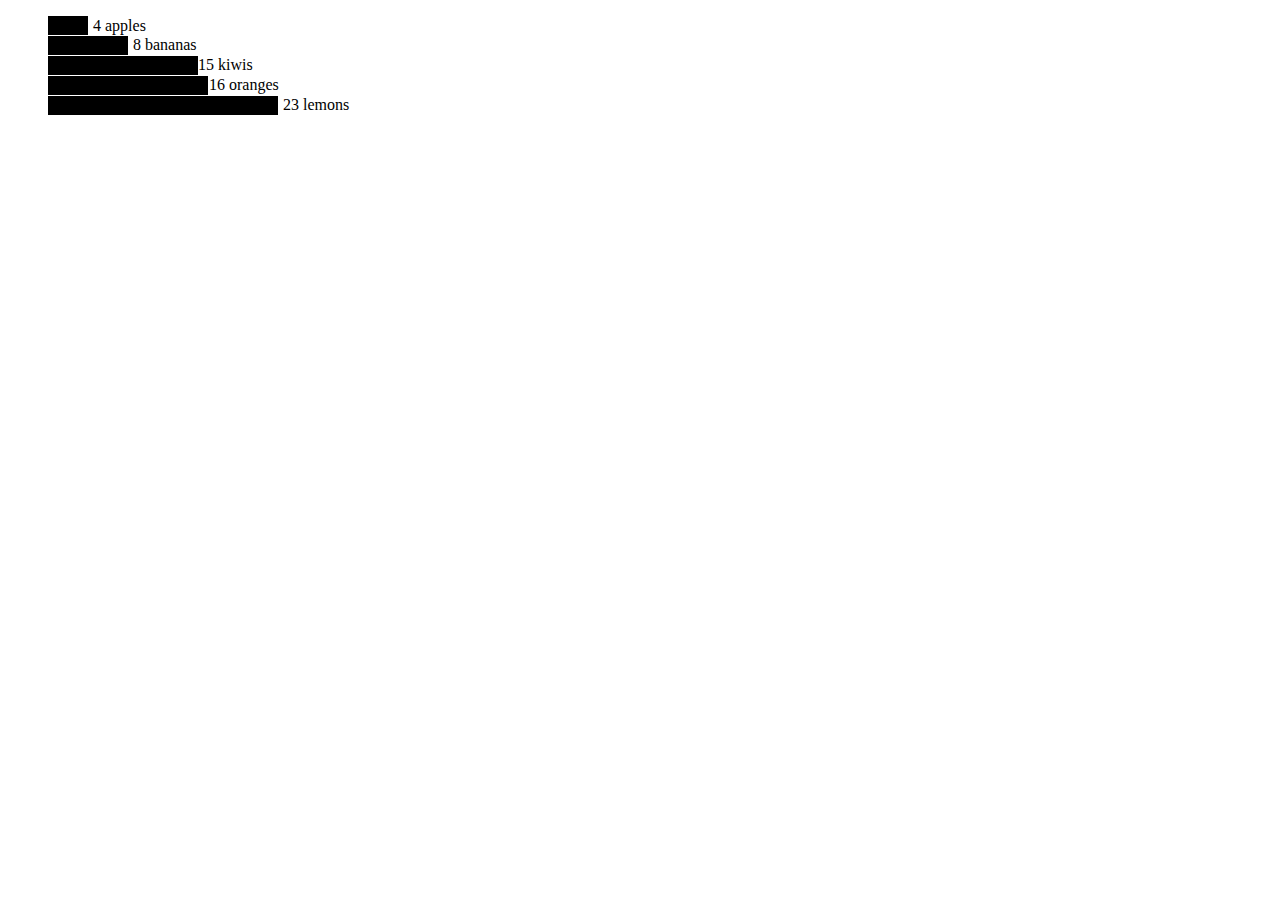
==== index.html @ 20306ef7 "q" ====
<!doctype html>

<html>
<head>
  <meta charset="utf-8">

  <title>The HTML5 Herald</title>
  <meta name="description" content="The HTML5 Herald">
  <meta name="author" content="SitePoint">
   <meta
      name="viewport"
      content="width=device-width, maximum-scale=1.0, user-scalable=no"
    />
    

  <link rel="stylesheet" href="index.scss" />

</head>

<body>
<figure>
  
<svg version="1.1" xmlns="http://www.w3.org/2000/svg" xmlns:xlink="http://www.w3.org/1999/xlink" class="chart" width="420" height="150" aria-labelledby="title" role="img">

  <title id="title">A bart chart showing information</title>
  <g class="bar">
    <rect width="40" height="19"></rect>
    <text x="45" y="9.5" dy=".35em">4 apples</text>
  </g>
  <g class="bar">
    <rect width="80" height="19" y="20"></rect>
    <text x="85" y="28" dy=".35em">8 bananas</text>
  </g>
  <g class="bar">
    <rect width="150" height="19" y="40"></rect>
    <text x="150" y="48" dy=".35em">15 kiwis</text>
    </g>
     <g class="bar">
    <rect width="160" height="19" y="60"></rect>
    <text x="161" y="68" dy=".35em">16 oranges</text>
  </g>
  <g class="bar">
    <rect width="230" height="19" y="80"></rect>
    <text x="235" y="88" dy=".35em">23 lemons</text>
  </g>
</svg>
</figure>

<!--
    
    <svg viewBox="-100 0 500 100" class="chart">
  <polyline
     fill="none"
     stroke="#0074d9"
     stroke-width="3"
     points="
       0,120
       20,60
       40,80
       60,20"/>
</svg>
-->



</body>
</html>
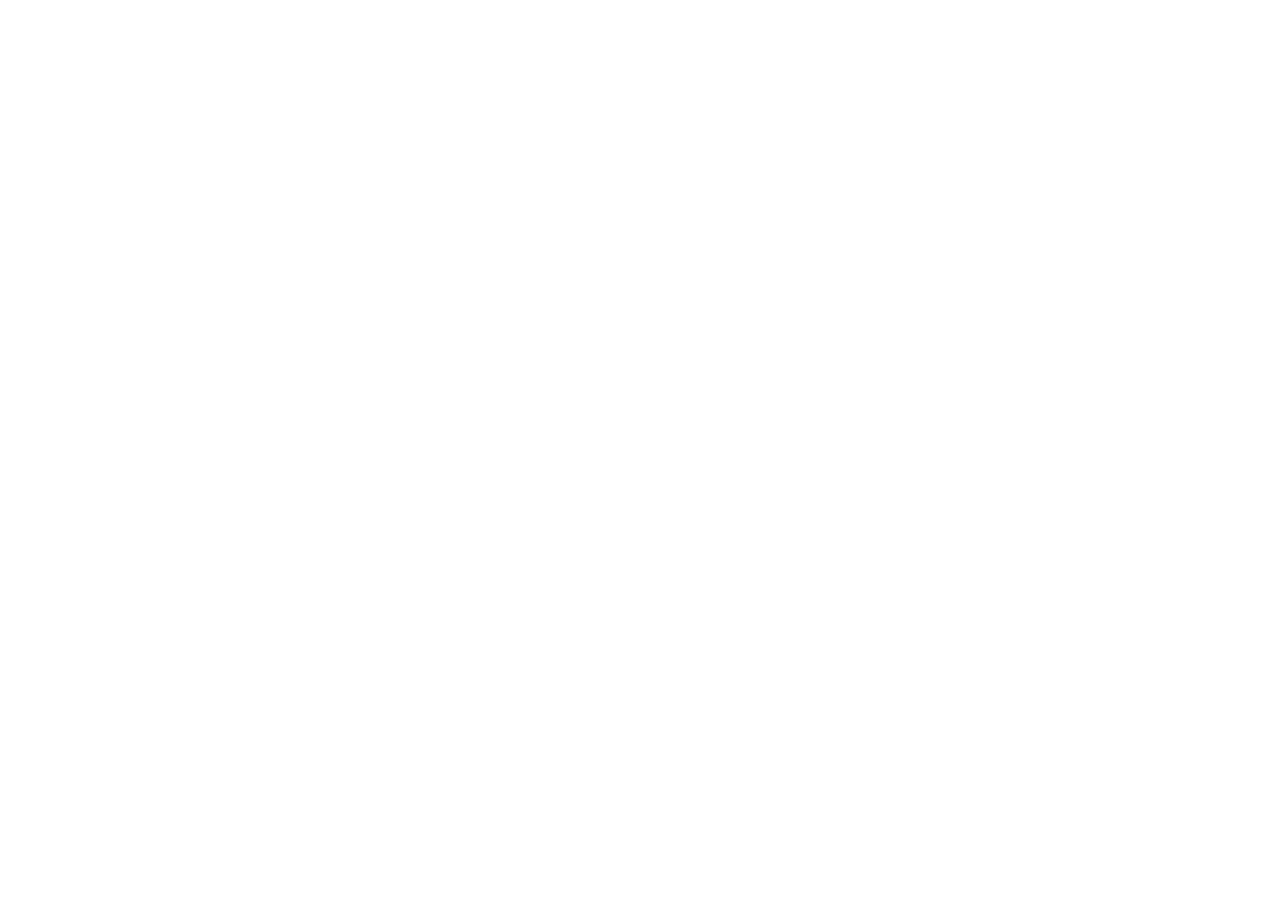
==== commit f1197cf6: "q" ====
--- a/index.html
+++ b/index.html
@@ -1,13 +1,10 @@
-
-<!doctype html>
+<!-- <!doctype html> -->
 
 <html>
 <head>
   <meta charset="utf-8">
 
-  <title>The HTML5 Herald</title>
-  <meta name="description" content="The HTML5 Herald">
-  <meta name="author" content="SitePoint">
+  <title>Countries</title>
    <meta
       name="viewport"
       content="width=device-width, maximum-scale=1.0, user-scalable=no"
@@ -15,37 +12,14 @@
     
 
   <link rel="stylesheet" href="index.scss" />
-
+  <script src="objCountryBasic_objCountryPop.js"> </script>
+  <script src="index.js" type="module"> </script>
+  
 </head>
 
 <body>
-<figure>
   
-<svg version="1.1" xmlns="http://www.w3.org/2000/svg" xmlns:xlink="http://www.w3.org/1999/xlink" class="chart" width="420" height="150" aria-labelledby="title" role="img">
 
-  <title id="title">A bart chart showing information</title>
-  <g class="bar">
-    <rect width="40" height="19"></rect>
-    <text x="45" y="9.5" dy=".35em">4 apples</text>
-  </g>
-  <g class="bar">
-    <rect width="80" height="19" y="20"></rect>
-    <text x="85" y="28" dy=".35em">8 bananas</text>
-  </g>
-  <g class="bar">
-    <rect width="150" height="19" y="40"></rect>
-    <text x="150" y="48" dy=".35em">15 kiwis</text>
-    </g>
-     <g class="bar">
-    <rect width="160" height="19" y="60"></rect>
-    <text x="161" y="68" dy=".35em">16 oranges</text>
-  </g>
-  <g class="bar">
-    <rect width="230" height="19" y="80"></rect>
-    <text x="235" y="88" dy=".35em">23 lemons</text>
-  </g>
-</svg>
-</figure>
 
 <!--
     
@@ -61,10 +35,9 @@
        60,20"/>
 </svg>
 -->
+ 
+</body>
 
-
-
-</body>
 </html>
 
 
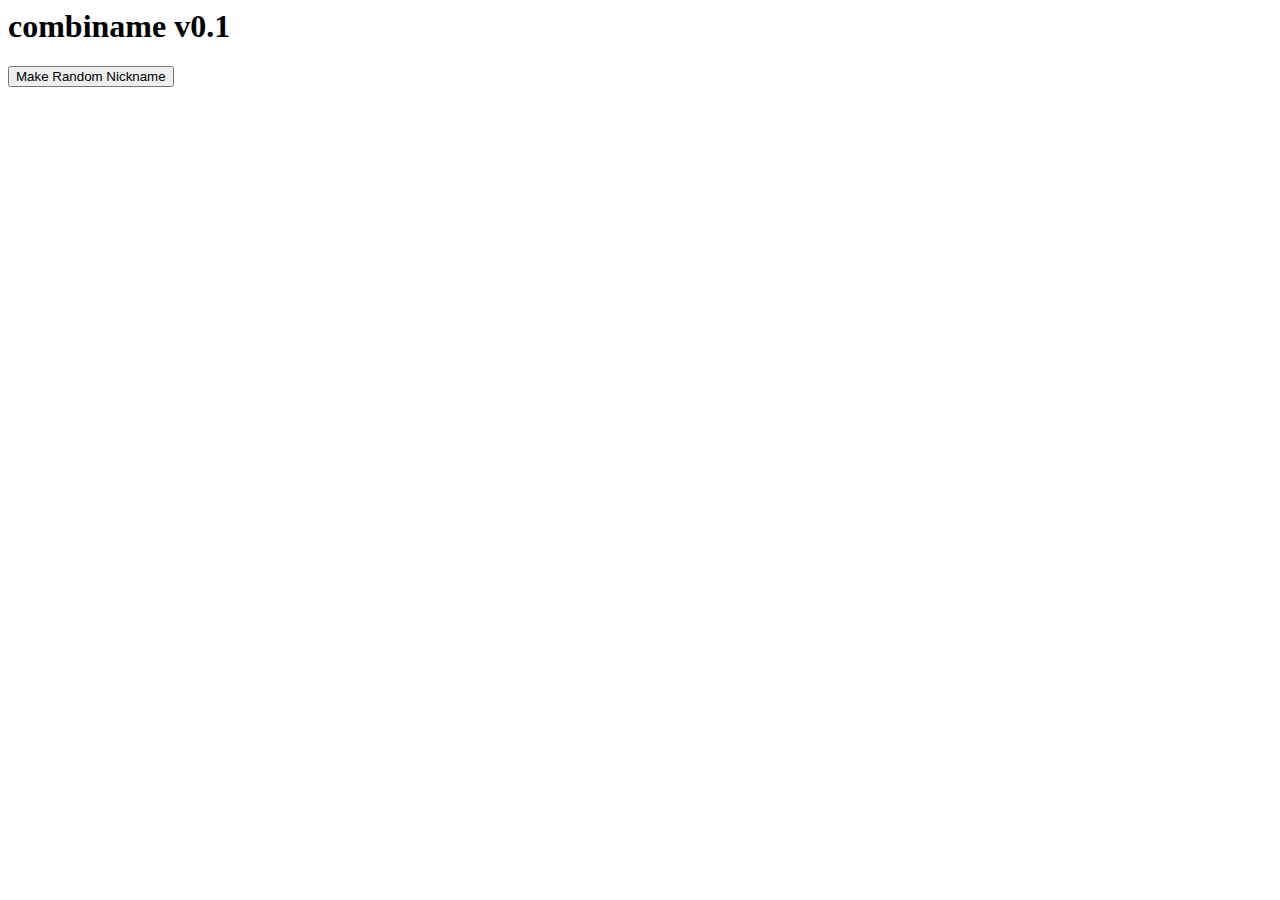
==== commit 8e5700f8: "q" ====
--- a/index.html
+++ b/index.html
@@ -13,7 +13,11 @@
 
   <link rel="stylesheet" href="index.scss" />
   <script src="objCountryBasic_objCountryPop.js"> </script>
-  <script src="index.js" type="module"> </script>
+  
+  <script src="arrayFront.js"> </script>
+  <script src="arrayBack.js"> </script>
+  
+  <script src="index.mjs" type="module"> </script>
   
 </head>
 
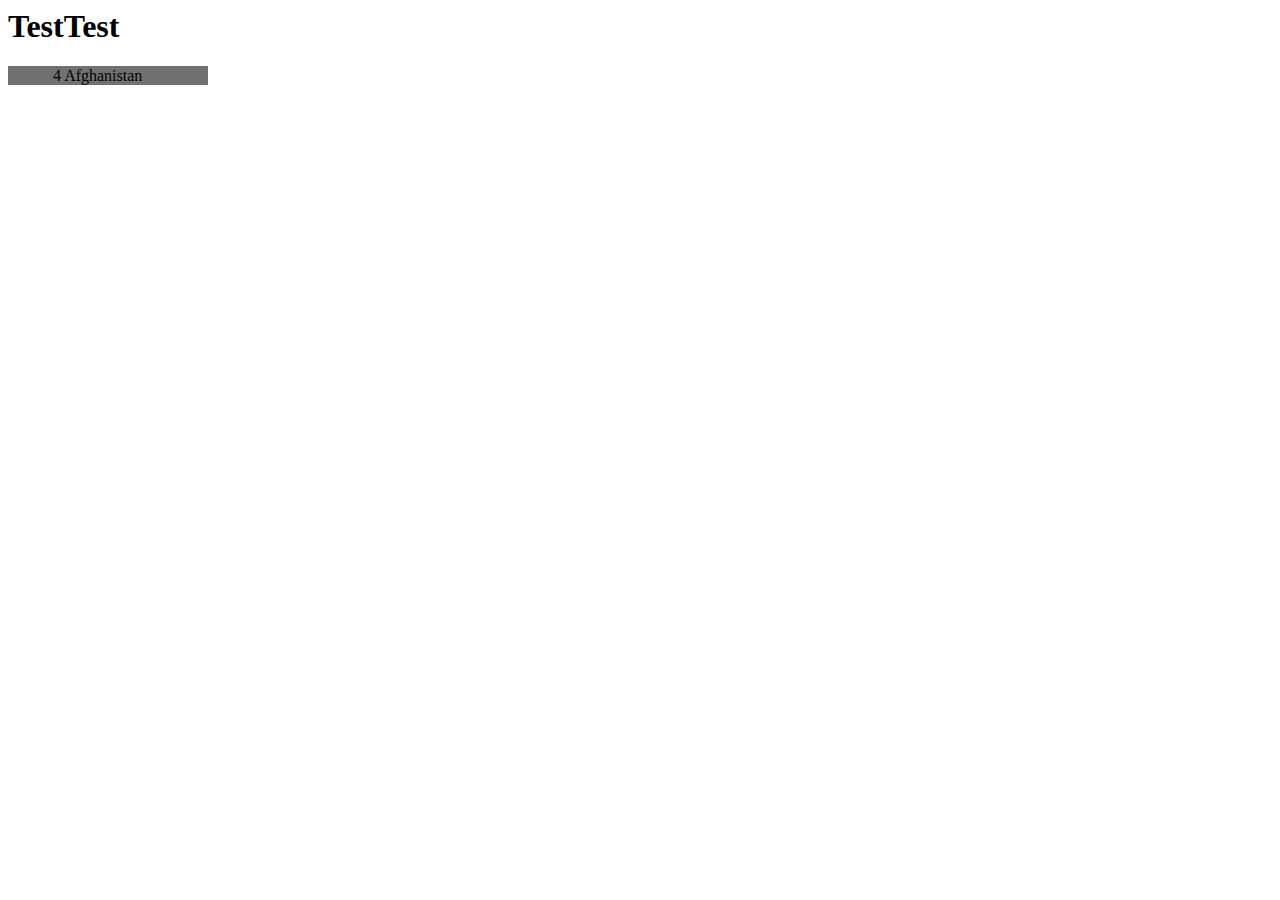
==== commit 9277c34f: "q" ====
--- a/index.html
+++ b/index.html
@@ -14,32 +14,12 @@
   <link rel="stylesheet" href="index.scss" />
   <script src="objCountryBasic_objCountryPop.js"> </script>
   
-  <script src="arrayFront.js"> </script>
-  <script src="arrayBack.js"> </script>
-  
-  <script src="index.mjs" type="module"> </script>
   
 </head>
-
+    
 <body>
   
-
-
-<!--
-    
-    <svg viewBox="-100 0 500 100" class="chart">
-  <polyline
-     fill="none"
-     stroke="#0074d9"
-     stroke-width="3"
-     points="
-       0,120
-       20,60
-       40,80
-       60,20"/>
-</svg>
--->
- 
+ <script src="index.mjs" type="module"> </script>
 </body>
 
 </html>
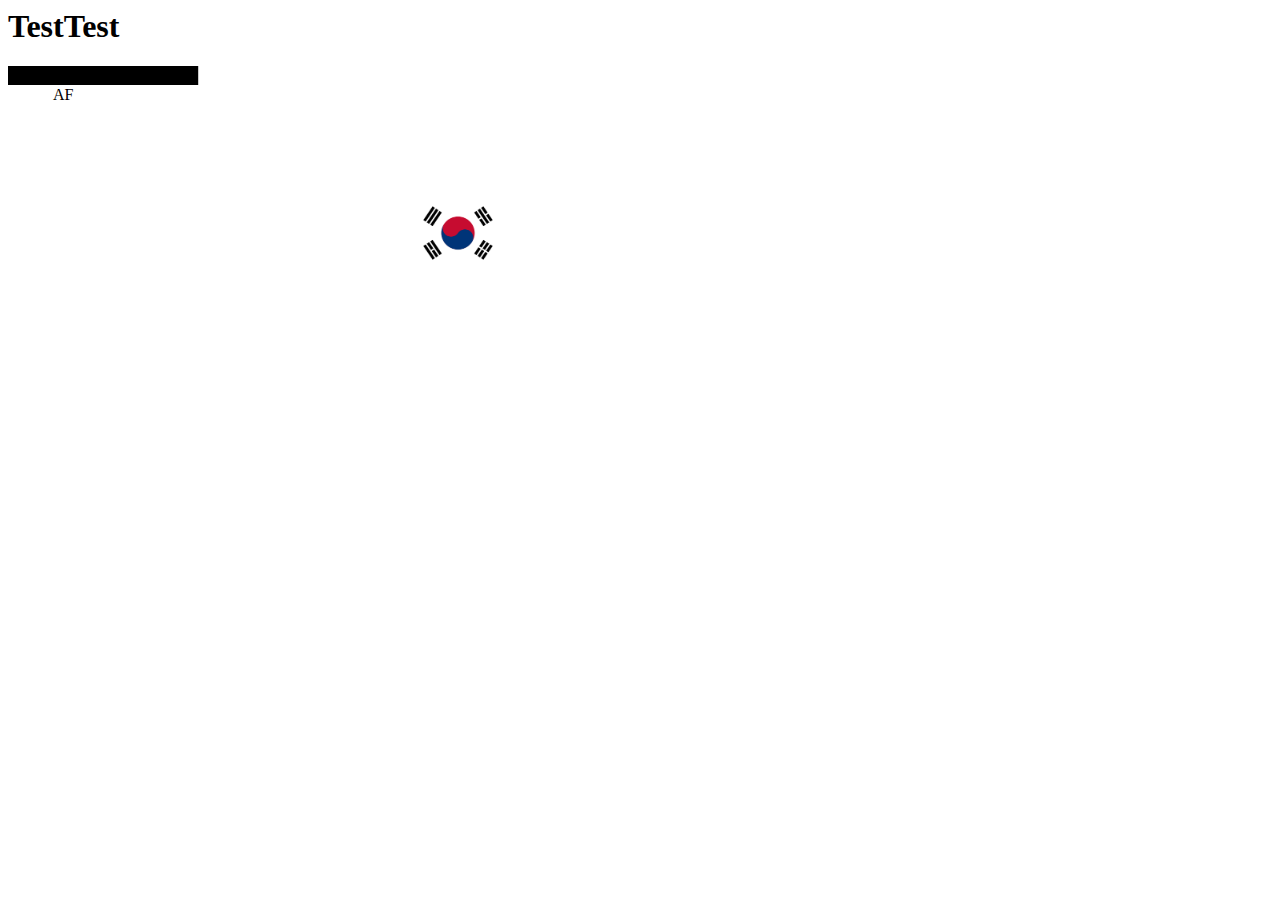
==== commit 1ec9f8ef: "q" ====
--- a/index.html
+++ b/index.html
@@ -11,14 +11,16 @@
     />
     
 
-  <link rel="stylesheet" href="index.scss" />
+  <link rel="stylesheet" href="index.css" />
   <script src="objCountryBasic_objCountryPop.js"> </script>
   
   
 </head>
     
 <body>
-  
+    
+
+
  <script src="index.mjs" type="module"> </script>
 </body>
 
--- a/index.css
+++ b/index.css
@@ -0,0 +1,3 @@
+.imgFlag {
+    width: 100px;
+}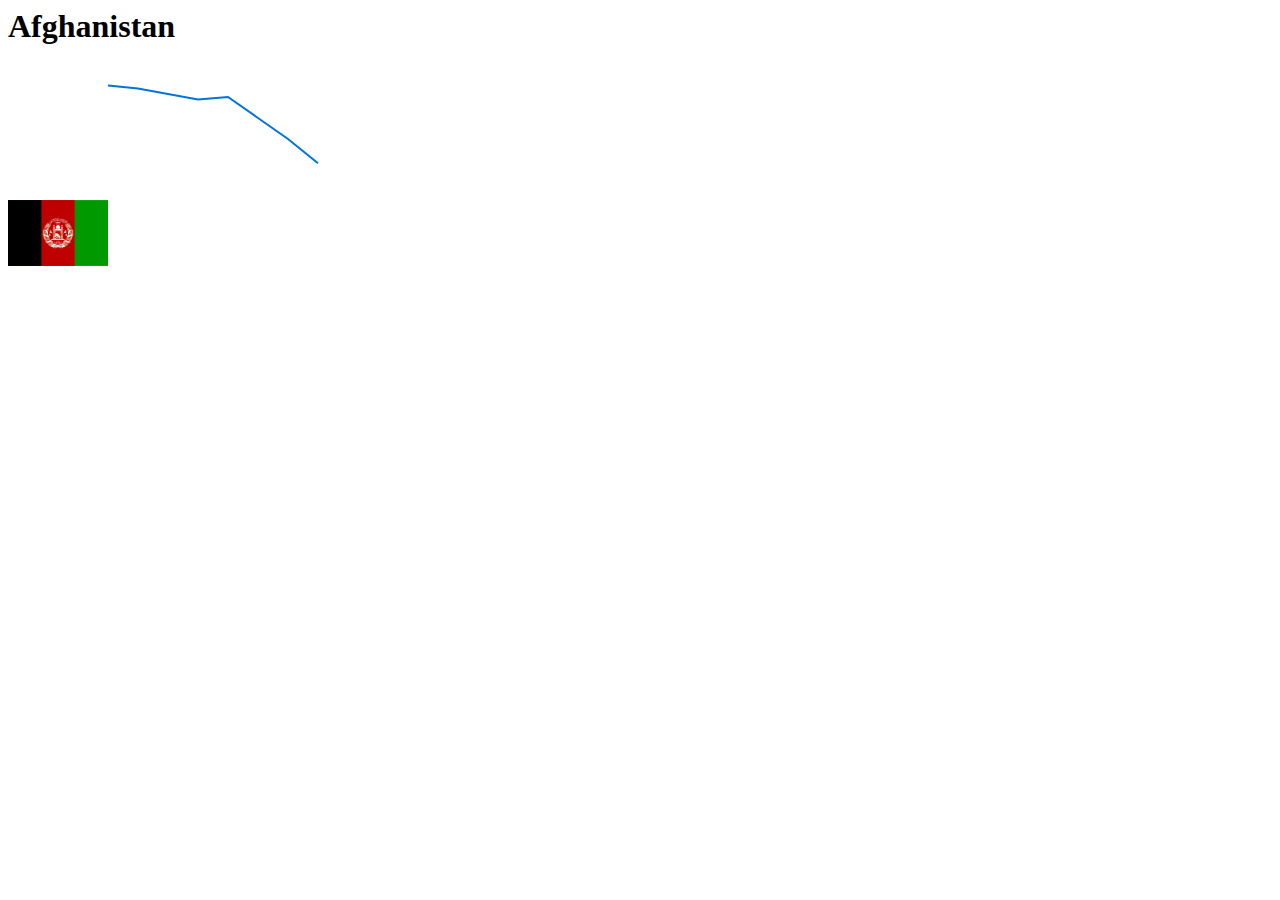
==== commit bd339afe: "q" ====
--- a/index.html
+++ b/index.html
@@ -18,7 +18,6 @@
 </head>
     
 <body>
-    
 
 
  <script src="index.mjs" type="module"> </script>
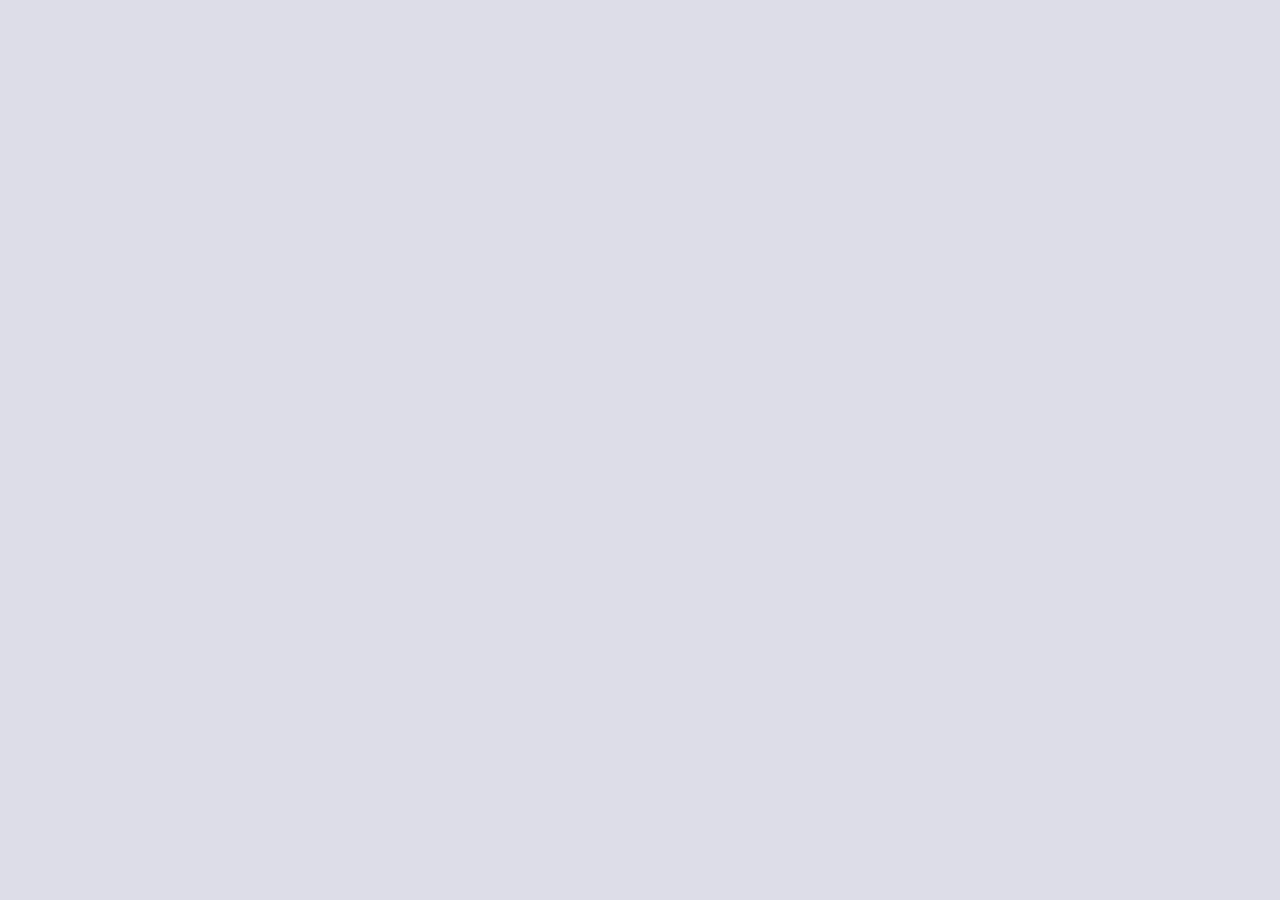
==== commit fc01d223: "q" ====
--- a/index.html
+++ b/index.html
@@ -1,26 +1,39 @@
-<!-- <!doctype html> -->
-
 <html>
 <head>
   <meta charset="utf-8">
 
   <title>Countries</title>
+  
+   <meta 
+      name="apple-mobile-web-app-capable" content="yes" />
+    <meta
+      name="apple-mobile-web-app-status-bar-style"
+      content="default"
+    />
    <meta
       name="viewport"
       content="width=device-width, maximum-scale=1.0, user-scalable=no"
-    />
+      />
     
+  <meta 
+    name="description" 
+    content="" />
+    
+  <meta 
+    name="keywords" 
+    content="" />
 
-  <link rel="stylesheet" href="index.css" />
-  <script src="objCountryBasic_objCountryPop.js"> </script>
+  <link rel="stylesheet" href="0/css/index.css" />
+
+
+  <script src="0/data/objCountryCodes.js"> </script>
   
+    
   
 </head>
     
 <body>
-
-
- <script src="index.mjs" type="module"> </script>
+ <script src="../../0/mjs/index.mjs" type="module"> </script>
 </body>
 
 </html>
--- a/0/css/index.css
+++ b/0/css/index.css
@@ -0,0 +1,58 @@
+@import url('https://fonts.googleapis.com/css?family=Barlow&display=swap');
+
+@import url('https://fonts.googleapis.com/css2?family=Catamaran:wght@800&display=swap');
+
+html {
+  font-family:'Barlow', Helvetica, Arial, sans-serif;
+  font-weight: 400;
+  font-size: 16px;
+}
+
+@media (max-width: 410px) {
+  html {font-size: 15px; zoom: 95%;}
+}
+
+@media (max-width: 390px) {
+  html {font-size: 14px; zoom: 90%;}
+}
+
+@media (max-width: 370px) {
+  html {font-size: 13px; zoom: 85%;}
+}
+
+#divContent {
+  width: 100%;
+}
+
+@media (min-width: 820px) {
+  #divContent {
+    width: 820px;
+    margin-left: auto;
+    margin-right: auto;
+    }
+}
+
+
+body {
+  width: 100%;
+  /*position: relative;*/
+  color: #111111;
+  background-color: #dddde8;
+  /* background-image: linear-gradient(to right, #541b65, #041340); */
+  position: static;
+  text-align: center;
+  margin-top: 0;
+  margin-bottom: 0;
+  margin-right: auto;
+  margin-left: auto;
+  padding: 0px;
+  
+}
+
+a {
+  text-decoration: none;
+  color: #111111;
+}
+
+
+
